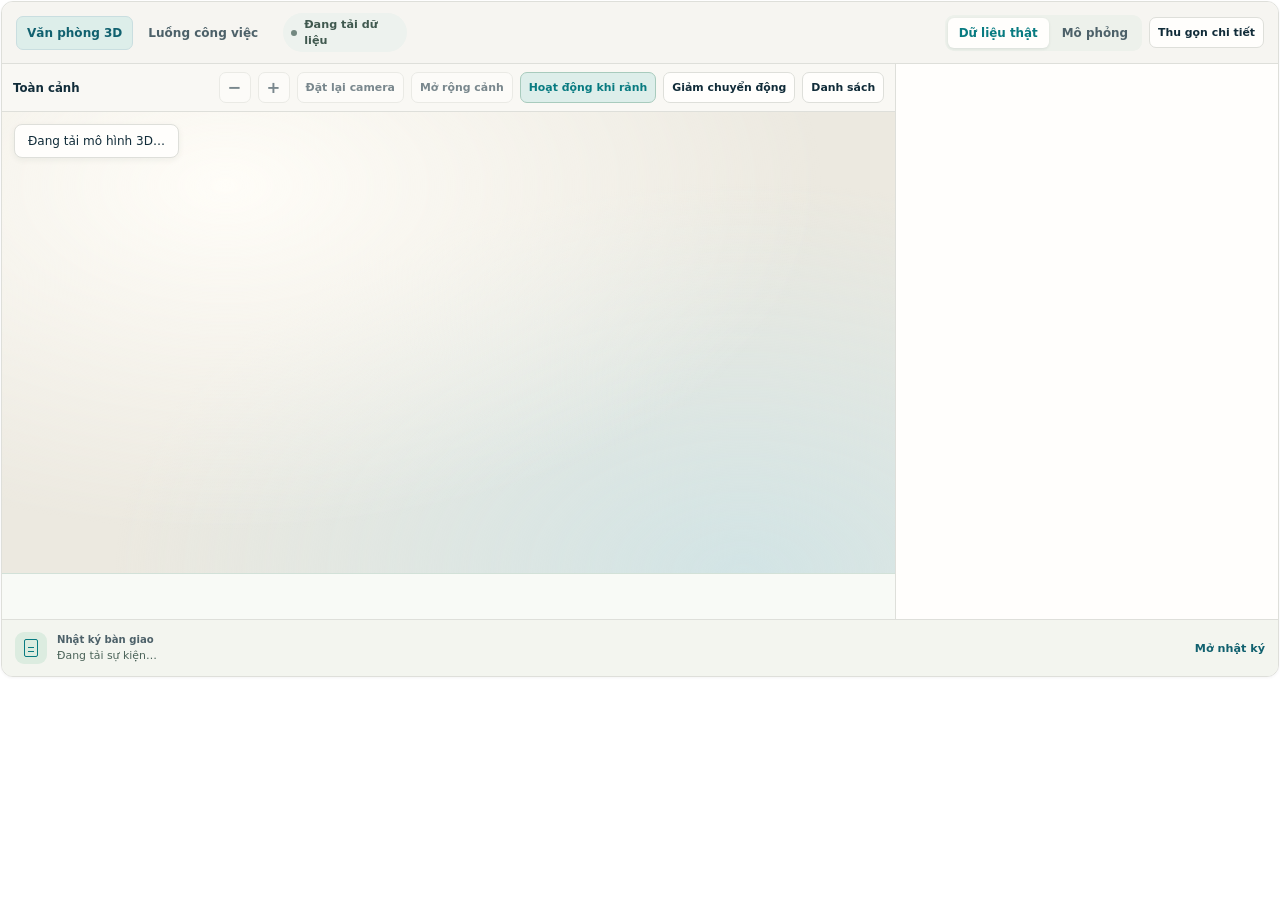
==== studio3d/frontend/index.html @ 29603575 "new prj pm" ====
<!doctype html>
<html lang="vi">
<head>
  <meta charset="utf-8">
  <meta name="viewport" content="width=device-width, initial-scale=1">
  <title>Văn phòng 3D · AI Architect Studio</title>
  <link rel="stylesheet" href="./office.css">
  <script type="importmap">
    {"imports":{"three":"./vendor/three.module.min.js"}}
  </script>
  <script type="module" src="./office.js"></script>
</head>
<body>
  <main id="office" class="office">
    <header class="office-bar">
      <div class="workspace-tabs" role="tablist" aria-label="Chế độ xem Studio">
        <button id="tab-scene" type="button" role="tab" aria-selected="true" aria-controls="scene-view">Văn phòng 3D</button>
        <button id="tab-flow" type="button" role="tab" aria-selected="false" aria-controls="flow-view" tabindex="-1">Luồng công việc</button>
      </div>
      <div id="frame-run" class="run-details">
        <span id="run-status" class="status" data-status="waiting" role="status">Đang tải dữ liệu</span>
        <span id="run-rounds" class="rounds" hidden></span>
      </div>
      <div class="mode-controls">
        <div id="scene-mode" class="segmented" role="group" aria-label="Nguồn sự kiện">
          <button id="live-mode" type="button" aria-pressed="true">Dữ liệu thật</button>
          <button id="demo-mode" type="button" aria-pressed="false">Mô phỏng</button>
        </div>
        <button id="demo-play" class="control" type="button" hidden>Tạm dừng mô phỏng</button>
        <button id="panel-toggle" class="control" type="button" aria-expanded="true" aria-controls="inspector">Thu gọn chi tiết</button>
      </div>
    </header>

    <section id="quality" class="quality" aria-label="Kỹ thuật và quy chuẩn" hidden>
      <p id="quality-status" class="quality-status"></p>
      <p id="quality-summary" class="quality-status" hidden>Đã tạo phương án sơ bộ · Số mục cần xác minh chưa xác định</p>
      <details id="quality-details" hidden>
        <summary><strong id="quality-title"></strong><span id="quality-action" class="text-action">Xem chi tiết</span></summary>
        <div id="quality-findings" class="quality-findings"></div>
      </details>
    </section>

    <div class="office-body">
      <div class="workspace">
      <section id="scene-view" class="scene-area" role="tabpanel" aria-labelledby="tab-scene">
        <div class="scene-bar">
          <p id="view-label" class="view-label">Toàn cảnh</p>
          <div class="view-controls" role="group" aria-label="Điều khiển góc nhìn">
            <button id="zoom-out" class="control square" type="button" aria-label="Thu nhỏ" title="Thu nhỏ" disabled>−</button>
            <button id="zoom-in" class="control square" type="button" aria-label="Phóng to" title="Phóng to" disabled>+</button>
            <button id="reset" class="control" type="button" disabled>Đặt lại camera</button>
            <button id="enlarge" class="control" type="button" aria-pressed="false" aria-controls="viewport" disabled>Mở rộng cảnh</button>
            <button id="idle-activity" class="control" type="button" aria-pressed="true">Hoạt động khi rảnh</button>
            <button id="motion" class="control" type="button" aria-pressed="false">Giảm chuyển động</button>
            <button id="list-view" class="control" type="button" aria-pressed="false">Danh sách</button>
          </div>
        </div>
        <div id="viewport" class="viewport">
          <p id="scene-message" class="scene-message" role="status">Đang tải mô hình 3D…</p>
          <div id="canvas-slot" class="canvas-slot" tabindex="0" hidden
               aria-label="Văn phòng 3D. Dùng các phím mũi tên để xoay, cộng hoặc trừ để thu phóng, Home để đặt lại.">
          </div>
          <div id="desk-labels" class="desk-labels" hidden></div>
          <div id="scene-deliveries" class="scene-deliveries" role="status" aria-live="polite" hidden></div>
          <div id="agent-list" class="agent-list" aria-label="Danh sách agent" hidden></div>
          <div id="stage-caption" class="stage-caption" hidden>
            <button id="project-model" type="button" class="project-model">Mô hình minh họa</button>
            <span class="scene-hint">Kéo để xoay · Cuộn để thu phóng</span>
          </div>
        </div>
        <nav id="room-views" class="rooms" aria-label="Góc nhìn theo khu làm việc"></nav>
      </section>
      <section id="flow-view" class="workspace-panel" role="tabpanel" aria-labelledby="tab-flow" hidden></section>
      </div>
      <aside id="inspector" class="inspector" aria-label="Chi tiết khu làm việc"></aside>
    </div>

    <details id="handoffs" class="handoffs">
      <summary id="transfer" class="transfer">
      <div class="packet-symbol" aria-hidden="true"></div>
      <div class="transfer-body"><p class="overline">Nhật ký bàn giao</p>
        <p id="transfer-route" class="transfer-route"></p>
        <p id="transfer-summary" class="transfer-summary">Đang tải sự kiện…</p></div>
      <time id="transfer-time" hidden></time>
      <span id="handoff-action" class="text-action">Mở nhật ký</span>
      </summary>
      <div class="handoff-body">
        <label for="handoff-filter">Loại sự kiện</label>
        <select id="handoff-filter">
          <option value="all">Tất cả</option>
          <option value="normal">Bàn giao</option>
          <option value="feedback">Trả sửa</option>
          <option value="pending">Chờ duyệt</option>
        </select>
        <ol id="handoff-rows" class="handoff-rows"></ol>
      </div>
    </details>
    <noscript>Trình duyệt cần bật JavaScript để hiển thị sa bàn và danh sách agent.</noscript>
  </main>
</body>
</html>
---- studio3d/frontend/office.css ----
:root {
  color-scheme: light;
  font-family: "Segoe UI", system-ui, sans-serif;
  font-size: 14px;
  color: #112c39;
  --ink: #112c39;
  --muted: #4d6169;
  --paper: #fffefc;
  --line: #dedfda;
  --accent: #087b81;
  --accent-soft: #ddeeea;
  --warm: #f9edde;
  font-synthesis: none;
}

* { box-sizing: border-box; }
[hidden] { display: none !important; }
body { margin: 0; padding: 1px; }
p, h2, h3 { margin: 0; }
button { font: inherit; color: var(--ink); cursor: pointer; }
button:disabled { opacity: .55; cursor: not-allowed; }
button:focus-visible, [tabindex]:focus-visible {
  outline: 2px solid var(--accent);
  outline-offset: 2px;
}

.office {
  overflow: hidden;
  background: var(--paper);
  border: 1px solid var(--line);
  border-radius: 12px;
  box-shadow: 0 1px 3px #2030360d;
}

.office-bar, .scene-bar {
  display: flex;
  justify-content: space-between;
  align-items: center;
  flex-wrap: wrap;
  gap: 9px 14px;
}

.office-bar {
  padding: 11px 14px;
  background: #f6f5f1;
  border-bottom: 1px solid var(--line);
}

.workspace-tabs { display: flex; flex-wrap: wrap; gap: 4px; }
.workspace-tabs button {
  padding: 6px 10px; min-height: 34px; border: 1px solid transparent; border-radius: 7px;
  background: transparent; font-size: .86rem; font-weight: 680; color: var(--muted);
}
.workspace-tabs button:hover { background: #efeee8; }
.workspace-tabs button[aria-selected="true"] {
  color: #11616f; background: var(--accent-soft); border-color: #c9dee0;
}
.mode-controls { margin-inline-start: auto; }

.run-details, .mode-controls, .view-controls {
  display: flex;
  align-items: center;
  gap: 7px;
  flex-wrap: wrap;
}

.run-details { gap: 12px; }
.rounds { font-size: .85rem; color: var(--muted); }
.segmented {
  display: inline-flex;
  gap: 2px;
  padding: 3px;
  border-radius: 9px;
  background: #edf1eb;
}
.segmented button {
  min-height: 30px;
  border: none;
  background: transparent;
  border-radius: 6px;
  padding: 4px 11px;
  color: var(--muted);
  font-weight: 650;
  font-size: .85rem;
}
.segmented [aria-pressed="true"] {
  color: var(--accent);
  background: var(--paper);
  box-shadow: 0 1px 3px #2039311a;
}
#demo-mode[aria-pressed="true"] { color: #7d480c; background: #fff6e1; }

.status {
  --dot: #738881;
  --status-bg: #edf2ee;
  --status-ink: #40594f;
  display: inline-flex;
  align-items: center;
  width: fit-content;
  gap: 7px;
  border-radius: 999px;
  padding: 4px 8px;
  background: var(--status-bg);
  color: var(--status-ink);
  font-weight: 680;
  font-size: .8rem;
  line-height: 1.4;
}
.status::before { content: ""; flex: 0 0 6px; height: 6px; border-radius: 50%; background: var(--dot); }
[data-status="running"], [data-status="done"] { --dot: #18776b; --status-bg: #dff2e9; --status-ink: #145c51; }
[data-status="demo"], [data-status="revising"], [data-status="feedback"], [data-status="awaiting_approval"],
[data-status="not_passed"], [data-status="needs_input"] {
  --dot: #a76b25; --status-bg: #f9eed9; --status-ink: #79450e;
}
[data-status="error"] { --dot: #ad4b4b; --status-bg: #f9e9e6; --status-ink: #852e2d; }

.office-body { display: grid; grid-template-columns: minmax(0, 7fr) minmax(240px, 3fr); }
.panel-collapsed .office-body { grid-template-columns: minmax(0, 1fr); }
.workspace, .scene-area { min-width: 0; }
.scene-bar {
  padding: 8px 11px;
  background: #f9f8f4;
  border-bottom: 1px solid var(--line);
}
.view-label { font-size: .84rem; font-weight: 750; }
.control {
  min-height: 31px;
  padding: 4px 8px;
  border: 1px solid var(--line);
  background: var(--paper);
  border-radius: 7px;
  font-size: .78rem;
  font-weight: 650;
}
.control.square { width: 32px; padding: 0; font-size: 1.18rem; line-height: 1; }
.control:hover:not(:disabled), .room-button:hover, .desk-label:hover { border-color: #85b2a3; }
.control[aria-pressed="true"] { background: var(--accent-soft); border-color: #a8cbbd; color: var(--accent); }

.viewport {
  isolation: isolate;
  position: relative;
  min-height: 310px;
  height: clamp(320px, 36vw, 480px);
  overflow: hidden;
  background:
    radial-gradient(ellipse at 25% 16%, #fffdf8 0%, transparent 63%),
    radial-gradient(ellipse at 83% 100%, #d2e4e5 0%, transparent 60%),
    #ece9e0;
}
.enlarged .viewport { height: clamp(425px, 61vw, 680px); }
.canvas-slot, canvas, .desk-labels { position: absolute; inset: 0; width: 100%; height: 100%; }
.canvas-slot { cursor: grab; }
.canvas-slot:active { cursor: grabbing; }
.canvas-slot canvas { display: block; touch-action: none; }
.canvas-slot:focus-visible { outline-offset: -3px; }
.scene-message {
  position: absolute;
  z-index: 4;
  left: 12px;
  top: 12px;
  max-width: calc(100% - 24px);
  padding: 9px 13px;
  border: 1px solid var(--line);
  border-radius: 8px;
  background: var(--paper);
  font-size: .86rem;
  box-shadow: 0 2px 6px #20393110;
}
.desk-labels { z-index: 2; pointer-events: none; }
.desk-label {
  pointer-events: auto;
  position: absolute;
  left: 0;
  top: 0;
  display: inline-flex;
  align-items: center;
  gap: 5px;
  white-space: nowrap;
  border: 1px solid #a9bbb8;
  border-radius: 999px;
  padding: 4px 7px;
  background: #fffefa;
  box-shadow: 0 1px 3px #172b3529;
  font-size: .81rem;
  font-weight: 710;
  line-height: 1;
}
.desk-label::before, .agent-color {
  content: "";
  flex: 0 0 7px;
  width: 7px;
  height: 7px;
  border-radius: 50%;
  background: var(--agent-color);
}
.desk-label[aria-pressed="true"] { color: #fff; background: var(--ink); border-color: var(--ink); }
.desk-label[data-working="true"] { border: 2px solid #1a887a; padding: 3px 6px; }
.desk-label[data-attention]:not([data-attention=""]) { border: 2px solid #b17c26; padding: 3px 6px; }
.desk-label[data-attention="error"] { border-color: #bd4840; }
.scene-deliveries {
  position: absolute;
  z-index: 3;
  inset: 9px auto auto 10px;
  width: min(340px, calc(100% - 20px));
  display: grid;
  gap: 4px;
  pointer-events: none;
}
.scene-delivery {
  padding: 5px 9px;
  border: 1px solid #a7bfba;
  border-left: 3px solid #138575;
  border-radius: 7px;
  background: #fffefa;
  box-shadow: 0 1px 4px #172b3522;
  font-size: .74rem;
}
.scene-delivery[data-feedback="true"] { border-left-color: #be621b; }
.scene-delivery strong, .scene-delivery span { display: block; overflow: hidden; text-overflow: ellipsis; white-space: nowrap; }
.scene-delivery span { color: var(--muted); }
.stage-caption {
  position: absolute;
  z-index: 3;
  inset: auto 11px 10px;
  display: flex;
  justify-content: space-between;
  align-items: flex-end;
  gap: 8px;
  pointer-events: none;
  color: #294b43;
  font-size: .75rem;
}
.project-model, .scene-hint {
  background: #f9fbf5ed;
  border: 1px solid #9cb8aa;
  border-radius: 8px;
  padding: 5px 8px;
  line-height: 1.25;
}
.project-model { pointer-events: auto; font-weight: 710; }
.project-model:hover { border-color: var(--accent); }
.scene-hint { text-align: right; }

.rooms {
  display: flex;
  flex-wrap: wrap;
  gap: 5px;
  min-height: 46px;
  padding: 7px 10px;
  border-top: 1px solid #d2e1d8;
  background: #f8faf6;
}
.room-button {
  background: transparent;
  min-height: 28px;
  padding: 3px 7px;
  border: 1px solid transparent;
  border-radius: 7px;
  color: #3d5c51;
  font-size: .77rem;
  font-weight: 680;
}
.room-button[aria-pressed="true"] { background: var(--accent-soft); color: var(--accent); border-color: #b9d8cb; }

.inspector {
  border-left: 1px solid var(--line);
  padding: 15px;
  min-width: 0;
  background: var(--paper);
  overflow: auto;
  max-height: clamp(448px, 50vw, 590px);
}
.inspector h2 { font-size: 1.28rem; line-height: 1.17; letter-spacing: -.024em; }
.inspector h3 { font-size: .87rem; margin: 0 0 6px; }
.inspector .overline {
  display: flex;
  gap: 6px;
  align-items: center;
  font-size: .75rem;
  font-weight: 750;
  color: var(--accent);
  margin-bottom: 5px;
}
.inspector .description { margin: 8px 0 12px; font-size: .88rem; line-height: 1.48; color: var(--muted); }
.inspector .status { margin: 8px 0 0; }
.inspector .profile-link { margin-bottom: 10px; color: var(--accent); }
.agent-result { margin: 0 0 12px; padding: 9px 10px; border-left: 2px solid #c89868; background: #f6f3eb; }
.agent-result p + p { margin-top: 4px; }
.no-issues { margin-bottom: 7px; }
.agent-choices { display: grid; gap: 6px; margin-top: 12px; }
.agent-choice {
  display: flex;
  align-items: center;
  gap: 7px;
  width: 100%;
  padding: 6px 7px;
  text-align: left;
  min-height: 37px;
  font-size: .82rem;
  font-weight: 650;
  background: #f7faf5;
  border: 1px solid #e0e9e0;
  border-radius: 7px;
}
.agent-choice .status { margin: 0 0 0 auto; padding: 3px 6px; font-size: .68rem; flex-shrink: 0; }
.agent-choice:hover, .agent-choice[aria-pressed="true"] { background: #e8f3ed; border-color: #9dc6b7; }
.inspector-section { border-top: 1px solid var(--line); padding: 7px 0; }
.inspector-section summary, .data-group summary { font-size: .85rem; font-weight: 640; cursor: pointer; }
.inspector-section[open] > summary { margin-bottom: 8px; }
.data-values {
  display: grid; grid-template-columns: minmax(0, .9fr) minmax(0, 1.1fr); gap: 5px 8px;
  margin: 0; font-size: .82rem; overflow-wrap: anywhere;
}
.data-values dt { color: var(--muted); }
.data-values dd { margin: 0; }
.data-values .nested-label { display: none; }
.data-values .nested-value { grid-column: 1 / -1; }
.data-group { background: #f4f3ed; padding: 5px 7px; border-radius: 5px; }
.data-group > .data-values { margin-top: 6px; }
.record {
  margin: 0;
  padding: 9px;
  max-height: 240px;
  overflow: auto;
  color: #264942;
  background: #f1f5ef;
  border: 1px solid #d9e7dd;
  border-radius: 7px;
  white-space: pre-wrap;
  overflow-wrap: anywhere;
  font: .73rem/1.48 Consolas, ui-monospace, monospace;
}
.note { font-size: .83rem; line-height: 1.5; color: var(--muted); overflow-wrap: anywhere; }
.issues { margin: 0; padding-left: 17px; font-size: .83rem; color: #774817; }
.issues li { padding-bottom: 7px; overflow-wrap: anywhere; }
.review-criteria { margin-bottom: 8px; }
.review-criterion { border-bottom: 1px solid var(--line); padding: 6px 0; overflow-wrap: anywhere; }
.review-criterion summary { cursor: pointer; font-size: .83rem; font-weight: 670; }
.review-criterion .review-status { display: block; color: #146253; padding-left: 12px; font-size: .75rem; }
.review-criterion[data-tone="warning"] .review-status { color: #834a13; }
.review-criterion[data-tone="error"] .review-status { color: #98302d; }
.review-criterion > .note { margin: 5px 0 0 12px; }

.agent-list {
  position: absolute;
  inset: 0;
  padding: 14px;
  overflow: auto;
  background: #f2f6ef;
}
.agent-list.has-message { padding-top: 63px; }
.agent-list h3 { margin: 9px 0 4px; font-size: .8rem; color: var(--accent); }
.agent-list .agent-choice { background: var(--paper); margin-bottom: 4px; }

.transfer {
  display: flex;
  gap: 10px;
  align-items: center;
  min-height: 57px;
  padding: 9px 13px;
  border-top: 1px solid var(--line);
  background: #f3f5ef;
  cursor: pointer;
}
.transfer[data-feedback="true"] { background: #fcf3e1; color: #784614; }
.packet-symbol {
  position: relative;
  width: 32px;
  height: 32px;
  flex: 0 0 32px;
  border-radius: 9px;
  background: #dcece0;
  color: var(--accent);
}
.packet-symbol::before {
  position: absolute;
  content: "";
  inset: 7px 9px;
  border: 1.6px solid currentColor;
  border-radius: 2px;
  background: repeating-linear-gradient(180deg, transparent 0 3px, currentColor 3px 4px) center / 6px 9px no-repeat;
}
[data-feedback="true"] .packet-symbol { color: #92551c; background: #f1dfbd; }
.transfer-body { min-width: 0; flex: 1; }
.transfer-route { font-weight: 750; font-size: .84rem; line-height: 1.35; }
.transfer-summary { margin-top: 2px; font-size: .78rem; line-height: 1.4; color: #4b6359; overflow-wrap: anywhere; }
.transfer time { align-self: flex-start; color: var(--muted); font: .72rem/1.4 Consolas, monospace; }
.transfer .overline { font-size: .72rem; font-weight: 700; color: var(--muted); margin-bottom: 3px; }
.transfer::-webkit-details-marker, .quality summary::-webkit-details-marker { display: none; }
.text-action { color: #11616f; font-weight: 700; font-size: .8rem; }
.handoff-body { padding: 10px 14px; border-top: 1px solid var(--line); }
.handoff-body label { font-size: .82rem; font-weight: 630; margin-right: 7px; }
.handoff-body select { padding: 5px 9px; border: 1px solid var(--line); border-radius: 5px; font: inherit; color: var(--ink); }
.handoff-rows { max-height: 250px; overflow: auto; margin: 7px 0 0; list-style: none; padding: 0 7px 0 0; }
.handoff-rows li { padding: 7px 0; border-bottom: 1px solid var(--line); font-size: .83rem; }
.handoff-rows time { margin-right: .55rem; color: var(--muted); font-size: .78rem; }
.handoff-rows [data-feedback="true"] strong { color: #864208; }

.quality { padding: 8px 14px; border-bottom: 1px solid var(--line); background: #fcfaf4; }
.quality-status { display: flex; flex-wrap: wrap; gap: 4px 16px; font-size: .81rem; color: var(--muted); }
.quality summary {
  display: flex; align-items: center; justify-content: space-between; gap: 6px 10px; flex-wrap: wrap;
  padding-top: 5px; cursor: pointer; font-size: .84rem; color: #7b4520;
}
.quality-findings { max-height: 235px; overflow: auto; }
.quality-findings .review-criterion:last-child { border-bottom: 0; }

.workspace-panel {
  padding: 12px; display: grid; align-content: start; gap: 9px;
  max-height: clamp(452px, 54vw, 610px); overflow: auto; background: #f6f5f1;
}
.flow-handoff, .flow-feedback { padding: 8px 11px; border-radius: 7px; font-size: .85rem; }
.flow-handoff { background: var(--accent-soft); border-left: 2px solid var(--accent); }
.flow-feedback { background: #fbefe0; border-left: 2px solid #b26930; }
.flow-handoff > p, .flow-feedback > p { margin-top: 3px; }
.flow-diagram { display: grid; gap: 13px; }
.flow-stage {
  position: relative; display: grid; gap: 5px; padding: 7px 9px;
  border: 1px solid var(--line); border-radius: 8px; background: var(--paper);
}
.flow-stage:not(:last-child)::after {
  content: ""; position: absolute; left: calc(50% - 3px); bottom: -10px;
  width: 6px; height: 6px; border: solid #9aaba8; border-width: 0 1px 1px 0; transform: rotate(45deg);
}
.flow-stage h3 { font-size: .79rem; color: var(--muted); }
.flow-lane { display: flex; align-items: stretch; gap: 6px; }
.flow-agent {
  flex: 1; min-width: 0; display: grid; align-items: center; grid-template-columns: 7px minmax(0, 1fr);
  gap: 3px 6px; padding: 5px 7px; text-align: left; border-radius: 6px; border: 1px solid var(--line);
  background: #f7f6f2;
}
.flow-name { font-size: .84rem; font-weight: 680; line-height: 1.35; }
.flow-agent .status { grid-column: 2; font-size: .69rem; }
.flow-agent.is-handoff { border-color: #7da8aa; }
.flow-agent.is-current, .flow-agent[aria-pressed="true"], .flow-agent:hover {
  background: var(--accent-soft); border-color: var(--accent);
}
.flow-agent.is-current { box-shadow: inset 3px 0 var(--accent); }
.flow-arrow { align-self: center; color: var(--muted); }
.flow-arrow.is-handoff { font-weight: 750; color: var(--accent); }
.branch-paths { display: grid; grid-template-columns: repeat(2, minmax(0, 1fr)); gap: 6px; }
.flow-branch { border-top: 1px dashed #c7c4b7; padding-top: 5px; color: var(--muted); font-size: .77rem; }
.flow-branch.is-taken { border-color: var(--accent); color: #11616f; font-weight: 650; }

@media (max-width: 735px) {
  .office-body { grid-template-columns: minmax(0, 1fr); }
  .viewport { height: clamp(330px, 69vw, 465px); }
  .inspector { border-left: 0; border-top: 1px solid var(--line); max-height: 380px; }
  .enlarged .viewport { height: clamp(410px, 93vw, 620px); }
}
@media (max-width: 460px) {
  .office-bar, .scene-bar { padding: 8px; }
  .scene-hint { display: none; }
  .rooms { gap: 2px; padding: 5px; }
  .room-button { min-height: 34px; }
  .mode-controls { margin-inline-start: 0; }
  .transfer-summary, .transfer > time { display: none; }
  .flow-agent .status { white-space: normal; }
}
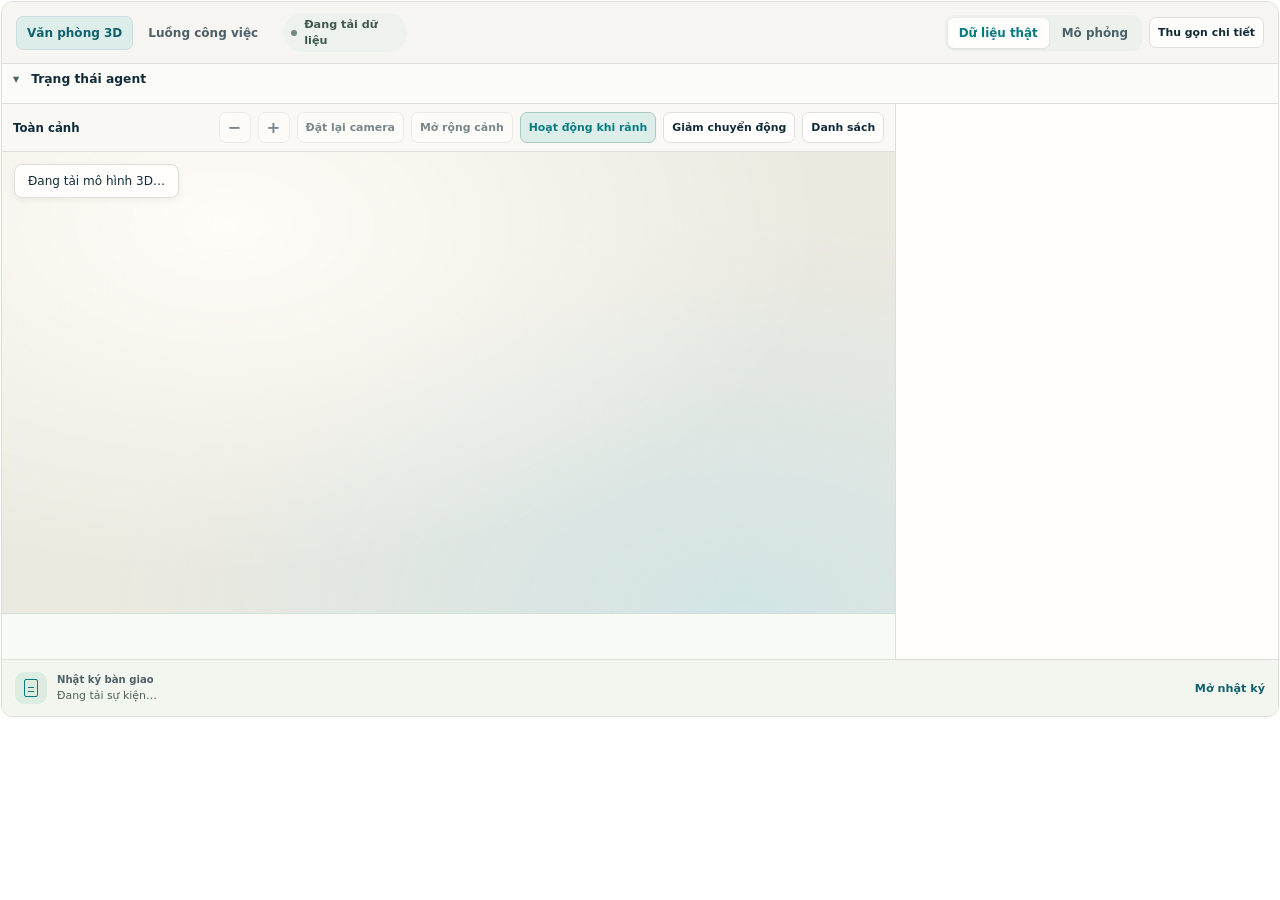
==== commit a5018524: "fix trang thai agent" ====
--- a/studio3d/frontend/index.html
+++ b/studio3d/frontend/index.html
@@ -39,6 +39,11 @@
         <div id="quality-findings" class="quality-findings"></div>
       </details>
     </section>
+
+    <details id="board" class="board" open>
+      <summary><strong>Trạng thái agent</strong><span id="board-counts" class="board-counts" role="status"></span></summary>
+      <div id="board-cards" class="board-cards"></div>
+    </details>
 
     <div class="office-body">
       <div class="workspace">
--- a/studio3d/frontend/office.css
+++ b/studio3d/frontend/office.css
@@ -113,6 +113,50 @@
   --dot: #a76b25; --status-bg: #f9eed9; --status-ink: #79450e;
 }
 [data-status="error"] { --dot: #ad4b4b; --status-bg: #f9e9e6; --status-ink: #852e2d; }
+
+/* Trạng thái agent: màu + chữ + kiểu chấm, không dựa riêng vào màu */
+[data-kind="working"] { --dot: #fff; --status-bg: #16786b; --status-ink: #fff; --edge: #16786b; }
+[data-kind="user"] { --dot: #b06a10; --status-bg: #fbe6bd; --status-ink: #6b3c05; --edge: #c98a26; }
+[data-kind="error"] { --dot: #fff; --status-bg: #b23b38; --status-ink: #fff; --edge: #b23b38; }
+[data-kind="paused"] { --dot: #51608a; --status-bg: #e4e8f4; --status-ink: #374571; --edge: #7d8bb5; }
+[data-kind="next"] { --dot: #2a6f9e; --status-bg: #e1eff8; --status-ink: #1d557c; --edge: #6ea6cb; }
+[data-kind="queued"], [data-kind="idle"], [data-kind="off"] {
+  --dot: transparent; --status-bg: #f3f3ef; --status-ink: #55645f; --edge: #dfe2db;
+}
+[data-kind="idle"] { --status-bg: #e8f1ec; --status-ink: #3c5f51; }
+.status[data-kind="idle"]::before { box-shadow: inset 0 0 0 1.5px #5b8672; }
+.status[data-kind="queued"]::before { box-shadow: inset 0 0 0 1.5px #a3aca7; }
+.status[data-kind="off"] { text-decoration: line-through; }
+.status[data-kind="working"]::before { animation: status-pulse 1.3s ease-in-out infinite; }
+@keyframes status-pulse { 50% { opacity: .25; } }
+@media (prefers-reduced-motion: reduce) { .status[data-kind="working"]::before { animation: none; } }
+
+.board { border-bottom: 1px solid var(--line); padding: 8px 11px; background: #fbfbf8; }
+.board > summary { display: flex; flex-wrap: wrap; align-items: center; gap: 6px 12px; cursor: pointer; font-size: .88rem; }
+.board > summary::before { content: "▸"; color: var(--muted); }
+.board[open] > summary::before { content: "▾"; }
+.board-counts { display: inline-flex; flex-wrap: wrap; gap: 5px; }
+.board-counts .status { font-size: .74rem; padding: 2px 8px; text-decoration: none; }
+.board-cards { display: grid; grid-template-columns: repeat(auto-fill, minmax(208px, 1fr)); gap: 7px; margin-top: 9px; }
+.board-card {
+  display: grid; grid-template-columns: minmax(0, 1fr) auto; align-items: center; gap: 4px 8px;
+  padding: 7px 9px; min-height: 52px; text-align: left; font: inherit; color: inherit; background: var(--paper);
+  border: 1px solid var(--edge, var(--line)); border-left-width: 4px; border-radius: 8px;
+}
+button.board-card { cursor: pointer; }
+button.board-card:hover { background: #f1f7f4; }
+.board-card[aria-pressed="true"] { box-shadow: 0 0 0 2px var(--ink); }
+.board-card[data-kind="working"] { background: #edf8f4; }
+.board-card[data-kind="user"] { background: #fffaf0; }
+.board-card[data-kind="error"] { background: #fdf3f1; }
+.board-card[data-kind="queued"] { border-style: dashed; border-left-style: solid; }
+.board-card[data-kind="off"] { opacity: .65; }
+.board-name { display: flex; align-items: center; gap: 6px; min-width: 0; font-size: .84rem; font-weight: 700; }
+.board-tag { font-size: .66rem; font-weight: 600; color: var(--muted); border: 1px solid var(--line); border-radius: 4px; padding: 0 4px; }
+.board-card .status { font-size: .7rem; padding: 2px 7px; white-space: nowrap; }
+.board-detail { grid-column: 1 / -1; font-size: .74rem; color: var(--muted); overflow-wrap: anywhere; }
+.board-time { font-variant-numeric: tabular-nums; }
+.activity-detail { margin: 5px 0 0; }
 
 .office-body { display: grid; grid-template-columns: minmax(0, 7fr) minmax(240px, 3fr); }
 .panel-collapsed .office-body { grid-template-columns: minmax(0, 1fr); }
@@ -193,10 +237,12 @@
   border-radius: 50%;
   background: var(--agent-color);
 }
-.desk-label[aria-pressed="true"] { color: #fff; background: var(--ink); border-color: var(--ink); }
-.desk-label[data-working="true"] { border: 2px solid #1a887a; padding: 3px 6px; }
-.desk-label[data-attention]:not([data-attention=""]) { border: 2px solid #b17c26; padding: 3px 6px; }
-.desk-label[data-attention="error"] { border-color: #bd4840; }
+.desk-label:is([data-kind="working"], [data-kind="user"], [data-kind="error"], [data-kind="paused"], [data-kind="next"]) {
+  border: 2px solid var(--edge); padding: 3px 6px; background: var(--status-bg); color: var(--status-ink);
+}
+.desk-label[data-kind="queued"] { border-style: dashed; color: #66756f; }
+.desk-label[data-kind="off"] { opacity: .6; text-decoration: line-through; }
+.desk-label[aria-pressed="true"] { outline: 2px solid var(--ink); outline-offset: 1px; }
 .scene-deliveries {
   position: absolute;
   z-index: 3;
